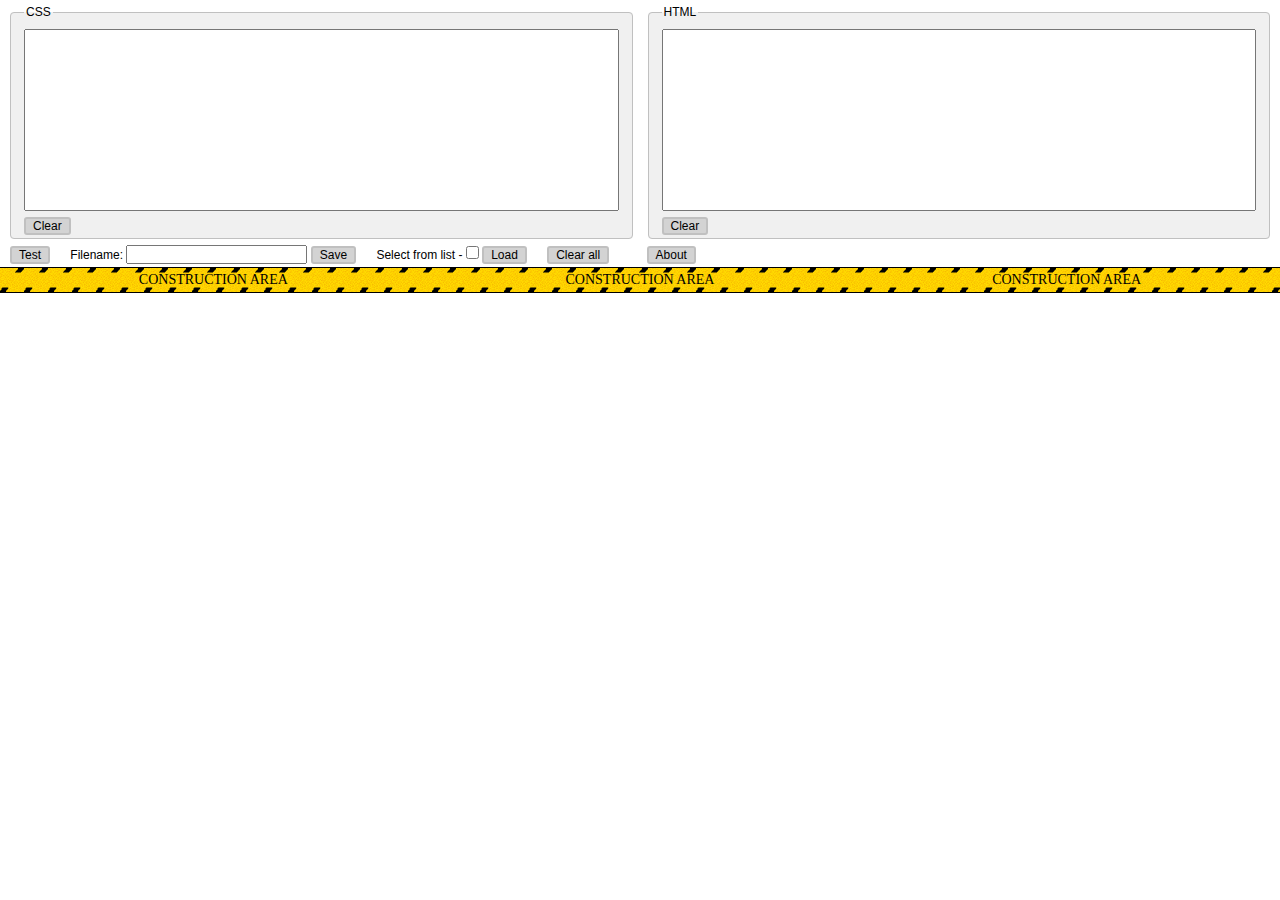
==== index.html @ 7a347e8a "Initial commit" ====
<!DOCTYPE html>
<html lang="ru">
<head>
  <meta charset="UTF-8">
  <meta name='viewport' content='width=device-width, initial-scale=1'>
  <link rel="icon" type="image/x-icon" href="img/favicon.ico">

  <title>{css-sandbox}</title>

  <!-- jQuery -->
  <script src='../jq/jquery-3.6.3.min.js'></script>
  <script src='../jq/ui/jquery-ui.min.js'></script>
  <link href='../jq/ui/jquery-ui.min.css' rel='stylesheet'>
  <!-- модули бибилитеки Ls-www-Lib -->
  <script src='../ls-www-lib/ls-www-common.js'></script>
  <script src='../ls-www-lib/mod-control.js'></script>
  <script src='../ls-www-lib/ui/JqUIDialogs/JqUIDlgCtrl.js'></script>
  <!--script src='../ls-www-lib/ui/Toolbar/Toolbar.js'></script>
  <script src='../ls-www-lib/ui/Toolbar/ToolbarControl.js'></script-->
  <link href='../ls-www-lib/ui/JqUIDialogs/JqUIDialogs.css' rel='stylesheet'>
  <!--link href='../ls-www-lib/ui/Toolbar/Toolbar.css' rel='stylesheet'-->
  <!-- модули проекта -->
  <link href='css/global.css' rel='stylesheet'>
  <link href='css/main.css' rel='stylesheet'>
  <script src='js/main-data.js'></script>
  <script src='js/App.js'></script>
  <script src='js/main.js'></script>
  <!-- старт-ап скрипт -->
  <script>
    document.addEventListener('DOMContentLoaded',(ev) => {
      initialize();
    });
  </script>
  <!-- v-- сюда будем вписывать наш css -->
  <style id='test-css' type='text/css'></style>
</head>
<body>
  <div id='mainHeader'></div>
  <!--div id='mainToolbar' class='toolbar'></div-->
  <form id='mainForm' name='mainForm'>
    <div id='code-block'>
      <fieldset id='group-css'>
        <legend>CSS</legend>
        <textarea id='code-css' name='code-css' rows='12'></textarea>
        <div id='code-css-info' class='info-pane'></div>
        <button id='btn-clear-css' class='form-button' title='Clear css code'>Clear</button>
      </fieldset>
      <fieldset id='group-html'>
        <legend>HTML</legend>
        <textarea id='code-html' name='code-html' rows='12'></textarea>
        <div id='code-html-info' class='info-pane'></div>
        <button id='btn-clear-html' class='form-button' title='Clear html code'>Clear</button>
      </fieldset>
    </div>
    <div id='bottom-block'>
      <button id='btn-test' class='form-button' title='Test css+html code'>Test</button>
      <label class='l-gap17' title='Filename w/o path and extension'>Filename: <input id='ed-filename' name='ed-filename' type='text'></label>
      <span id='ed-filename-info' class='info-pane'></span>
      <button id='btn-save' class='form-button'>Save</button>

      <label title='Check this box to select file from list' class='l-gap17'>
        Select from list - <input id='chkbx-select-filename' type='checkbox'></label>
      <button id='btn-load' class='form-button' title='Load data'>Load</button>

      <button id='btn-clear-all' class='form-button l-gap17' title='Clear both css and html code'>Clear all</button>

      <span class='l-gap17'></span><button id='btn-about' class='form-button l-gap17' title='About the project'>About</button>
    </div>
  </form>
  <div id='construction-line'><span>CONSTRUCTION AREA</span><span>CONSTRUCTION AREA</span><span>CONSTRUCTION AREA</span></div>
  <div id='test-html'></div>
  <div id='dialogs'></div>
</body>
</html>
---- css/global.css ----
@charset "utf-8";
/*
  Глобальные стили
*/
* {
  margin: 0;
  padding: 0;
  box-sizing: border-box;
}

body {
  font: 12px Helvetica,Arial,sans-serif;
  width: 100%;
  /*background-attachment: fixed;   stretch to full screen */
  /*  quotes: "«" "»";*/
  quotes: '\275D' '\275E';
}

/* Стиль для текста в кавычках */
q {
  font-family: DejaVu Sans Mono, Liberation Mono, Fira Mono, monospace;
  font-style: italic;
  font-weight: bold;
}

q::before {
  /*font-size: 18px;*/
  content: open-quote;
  color: navy;
}

q::after {
  /*font-size: 18px;*/
  content: close-quote;
  color: navy;
}

/* Убираем рамки и промежутки для таблиц */
table {
  border: 0;
  border-spacing: 0 0;
  /*border-collapse: collapse; || separate;*/
  padding: 0;
}

td {
  padding: 0;
}

/* Стили групп элементов */
fieldset {
  margin: 0;
  padding: 8px 13px 3px 13px;
  border: 1px solid silver;
  border-radius: 4px;
}

legend {
  padding: 2px;
}
---- css/main.css ----
@charset "utf-8";
/*
  Стили главных элементов разметки страницы
*/

#code-block {
  display: flex;
/*  width: 100%;*/
  flex-flow: row nowrap;
  align-items: stretch;
  column-gap: 15px;
  margin: 3px 10px;
}

#group-css,#group-html {
  flex: 1;
  background-color: #f0f0f0;
}

#code-css,#code-html {
  width: 100%;
  resize: none;
  margin-bottom: 3px;
}

.info-pane {
  color: red;
}

.form-button {
  padding: 0 7px;
  font-size: inherit;
  background-color: lightgray;
  border: 2px solid silver;
  border-radius: 3px;
}

#bottom-block {
  padding: 3px 10px;
}

.l-gap17 {
  margin-left: 17px;
}

#construction-line {
  display: flex;
  justify-content: space-around;
  font-family: impact;
  font-size: 14px;
  font-weight: 200;
  text-align: center;
  padding: 4px 0;
  border-top: 1px solid black;
  border-bottom: 1px solid black;
  background-image: url("../img/do-not-cross-01.png");
  background-repeat: repeat-x;
  background-size: contain;
}
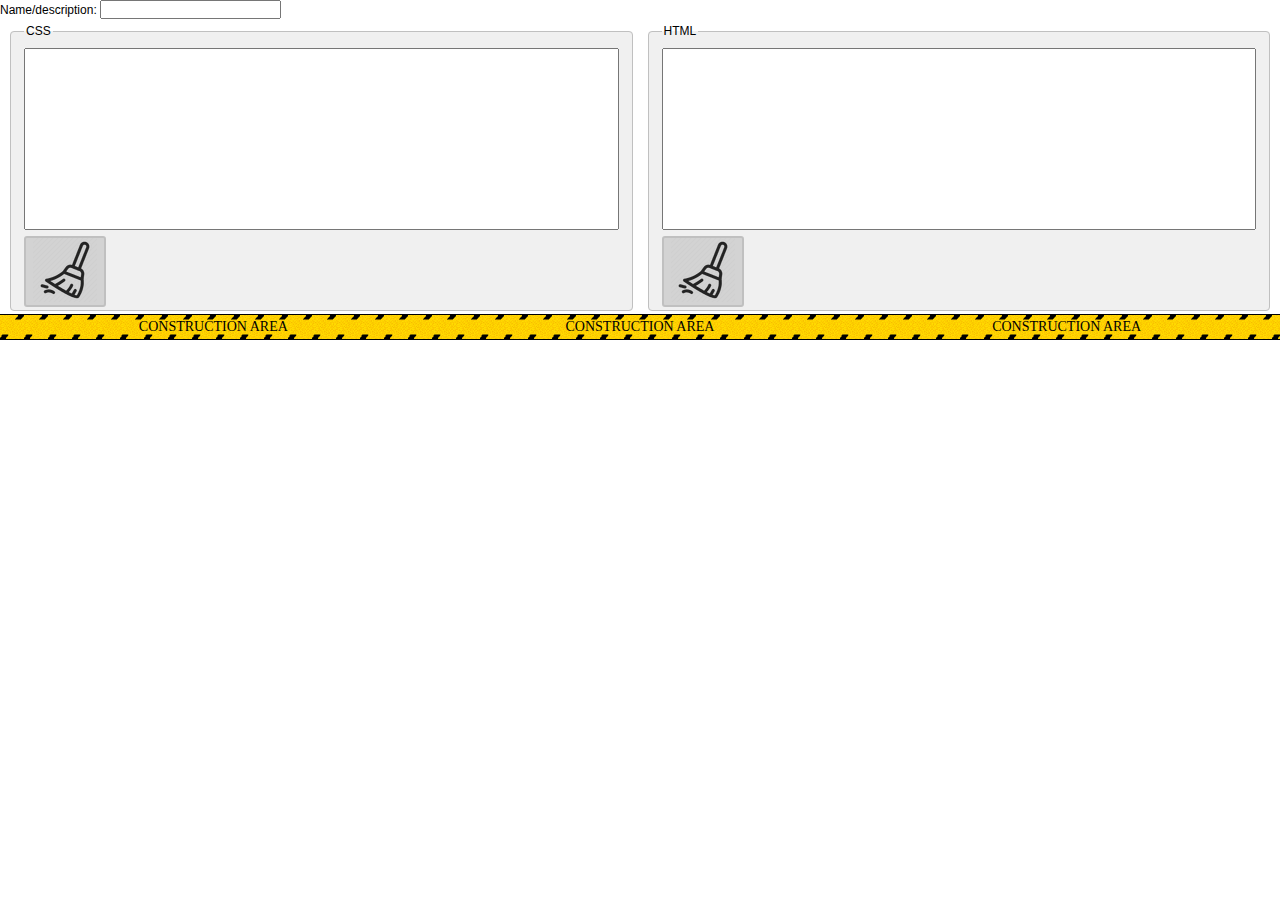
==== commit 46736a86: "Added MainToolbar and moved event processing to it" ====
--- a/index.html
+++ b/index.html
@@ -15,10 +15,10 @@
   <script src='../ls-www-lib/ls-www-common.js'></script>
   <script src='../ls-www-lib/mod-control.js'></script>
   <script src='../ls-www-lib/ui/JqUIDialogs/JqUIDlgCtrl.js'></script>
-  <!--script src='../ls-www-lib/ui/Toolbar/Toolbar.js'></script>
-  <script src='../ls-www-lib/ui/Toolbar/ToolbarControl.js'></script-->
+  <script src='../ls-www-lib/ui/Toolbar/Toolbar.js'></script>
+  <script src='../ls-www-lib/ui/Toolbar/ToolbarControl.js'></script>
   <link href='../ls-www-lib/ui/JqUIDialogs/JqUIDialogs.css' rel='stylesheet'>
-  <!--link href='../ls-www-lib/ui/Toolbar/Toolbar.css' rel='stylesheet'-->
+  <link href='../ls-www-lib/ui/Toolbar/Toolbar.css' rel='stylesheet'>
   <!-- модули проекта -->
   <link href='css/global.css' rel='stylesheet'>
   <link href='css/main.css' rel='stylesheet'>
@@ -36,35 +36,25 @@
 </head>
 <body>
   <div id='mainHeader'></div>
-  <!--div id='mainToolbar' class='toolbar'></div-->
+  <div id='mainToolbar' class='toolbar'></div>
   <form id='mainForm' name='mainForm'>
+    <div class='controls-block'>
+      <label for='ed-name-descr'>Name/description: </label>
+      <input id='ed-name-descr' name='ed-name-descr' form='mainForm' type='text' />
+    </div>
     <div id='code-block'>
       <fieldset id='group-css'>
         <legend>CSS</legend>
         <textarea id='code-css' name='code-css' rows='12'></textarea>
         <div id='code-css-info' class='info-pane'></div>
-        <button id='btn-clear-css' class='form-button' title='Clear css code'>Clear</button>
+        <button id='btn-clear-css' class='form-button' title='Clear css code'><img src='img/broom-clear-64.png' /></button>
       </fieldset>
       <fieldset id='group-html'>
         <legend>HTML</legend>
         <textarea id='code-html' name='code-html' rows='12'></textarea>
         <div id='code-html-info' class='info-pane'></div>
-        <button id='btn-clear-html' class='form-button' title='Clear html code'>Clear</button>
+        <button id='btn-clear-html' class='form-button' title='Clear html code'><img src='img/broom-clear-64.png' /></button>
       </fieldset>
-    </div>
-    <div id='bottom-block'>
-      <button id='btn-test' class='form-button' title='Test css+html code'>Test</button>
-      <label class='l-gap17' title='Filename w/o path and extension'>Filename: <input id='ed-filename' name='ed-filename' type='text'></label>
-      <span id='ed-filename-info' class='info-pane'></span>
-      <button id='btn-save' class='form-button'>Save</button>
-
-      <label title='Check this box to select file from list' class='l-gap17'>
-        Select from list - <input id='chkbx-select-filename' type='checkbox'></label>
-      <button id='btn-load' class='form-button' title='Load data'>Load</button>
-
-      <button id='btn-clear-all' class='form-button l-gap17' title='Clear both css and html code'>Clear all</button>
-
-      <span class='l-gap17'></span><button id='btn-about' class='form-button l-gap17' title='About the project'>About</button>
     </div>
   </form>
   <div id='construction-line'><span>CONSTRUCTION AREA</span><span>CONSTRUCTION AREA</span><span>CONSTRUCTION AREA</span></div>
